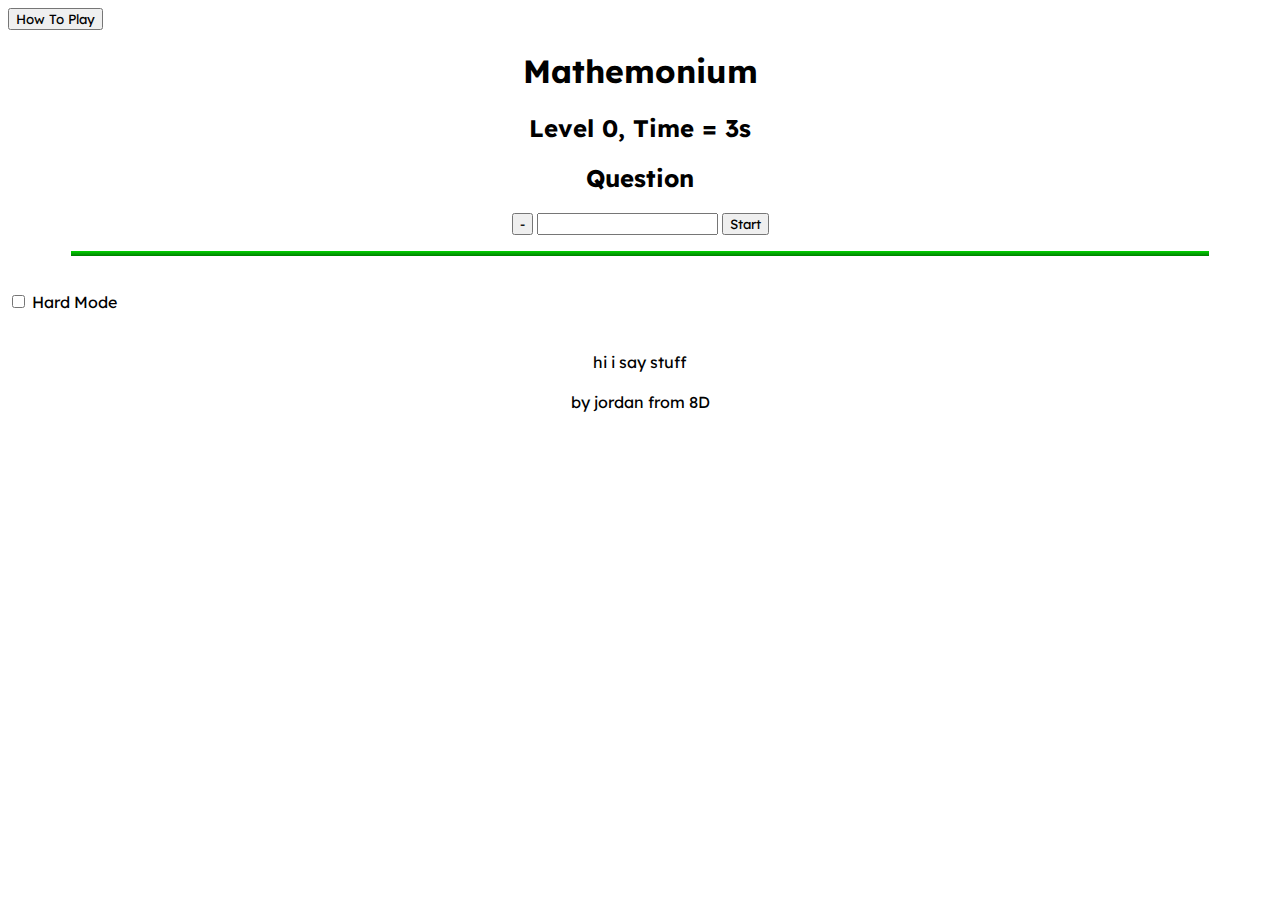
==== mathemonium/index.html @ b4a70548 "Algemonium now is mathemonium" ====
<!DOCTYPE html>
<html>

<head>
  <meta charset="utf-8">
  <meta name="viewport" content="width=device-width">
  <title>Speed math</title>
  <link href="../style.css" rel="stylesheet" type="text/css" />
</head>

<body>
  <button onclick="location.replace('rules')">How To Play</button>
  <center id="coa">
    
    <h1 id="title">Mathemonium</h1>
    <h2 id="stats">Level 0, Time = 3s</h2>
  
  
  <h2 id="question">Question</h2>
    <button id="minus" onclick="document.getElementById('answer').value = document.getElementById('answer').value * -1">-</button>
       <input type="number" id="answer">
  
    <button id="start" onclick="startGame(); document.getElementById('start').remove()">Start</button>
    <br>
    <div id="timer">
      <div id="hsmsms" class="algemonium-timer"><div id="bar"></div></div>
    </div>
    
  <div></div>
</div>
    
  
  </center>
  <br>
  <input type="checkbox" name="hard" id="hard">

  <label for="hard">Hard Mode</label>
  <center>
    <br>
    <br>
    <div id="HelpfulGuy">
       hi i say stuff
    </div>
    
    <br>
    by jordan from 8D
  </center>
  <div id="alienDiv">
   

  </div>
  <div id="lights"></div>
  
  <script src="../mathemonium/script2.js"></script>
</body>

</html>
---- style.css ----
@import url('https://fonts.googleapis.com/css2?family=Creepster&family=Lexend:wght@100..900&family=Montserrat:ital,wght@0,100..900;1,100..900&family=Roboto:wght@700&display=swap');

html {
  height: 100%;
  width: 100%;
}

* {
  font-family: 'Lexend', sans-serif;
}

.boo {
  z-index:5;
  
  position: relative;
  bottom:100px;
  height: 100%;
  width: 100%;
  
  animation: fadeIn 0.7s;
}
.gremlin {
  z-index:50;

  position: relative;
  bottom:250px;
  right:150%;
  animation: whoop 7s;
}

.boo2 {
  z-index:5;
  
  
  position: relative;
  bottom:100px;
  height: 100%;
  width: 100%;
  animation: fadeOut 2s;
}



 .round-time-bar, .algemonium-timer{
  margin: 1rem;
  overflow: hidden;
}
.round-time-bar div, .algemonium-timer div{
  height: 5px;
  animation: roundtime calc(var(--duration) * 1s) steps(var(--duration))
    forwards;
  transform-origin: left center;
  background: linear-gradient(to bottom, #01d300, #007b01);
}

.round-time-bar[data-style="smooth"] div {
  animation: roundtime calc(var(--duration) * 1s) linear forwards;
}




.round-time-bar[data-style="fixed"] div {
  width: calc(var(--duration) * 5%);
}

.round-time-bar[data-color="blue"] div {
  background: linear-gradient(to bottom, #64b5f6, #1565c0);
}

@keyframes roundtime {
  to {
    /* More performant than `width` */
    transform: scaleX(0);
  }
}

.lightBulb {
  z-index:50;
  position: relative;
  top:-650px;
  left:20%;
  animation: byeLight 1.5s; 
}

.lightBulbNormal {
  z-index:50;
  position: relative;
  top:-390px;
  left:20%;
}

.lightBulb2 {
  z-index:50;
  position: relative;
  top:-390px;
  left:20%;
  animation: byeLight2 0.5s;
}

@keyframes fadeIn {
  0% { opacity: 0; }
  100% { opacity: 1; }
}

@keyframes fadeOut {
  0% { opacity: 1; }
  100% { opacity: 0; }
}


@keyframes whoop {
  0% { right: 150%; }
  100% { right: -250%; }
}

@keyframes byeLight {
  0% {top: -650px;
  }
  100% {top: -390px}
}

@keyframes byeLight2 {
  0% {top: -390px; 
  }
  100% {top: -650px}
}
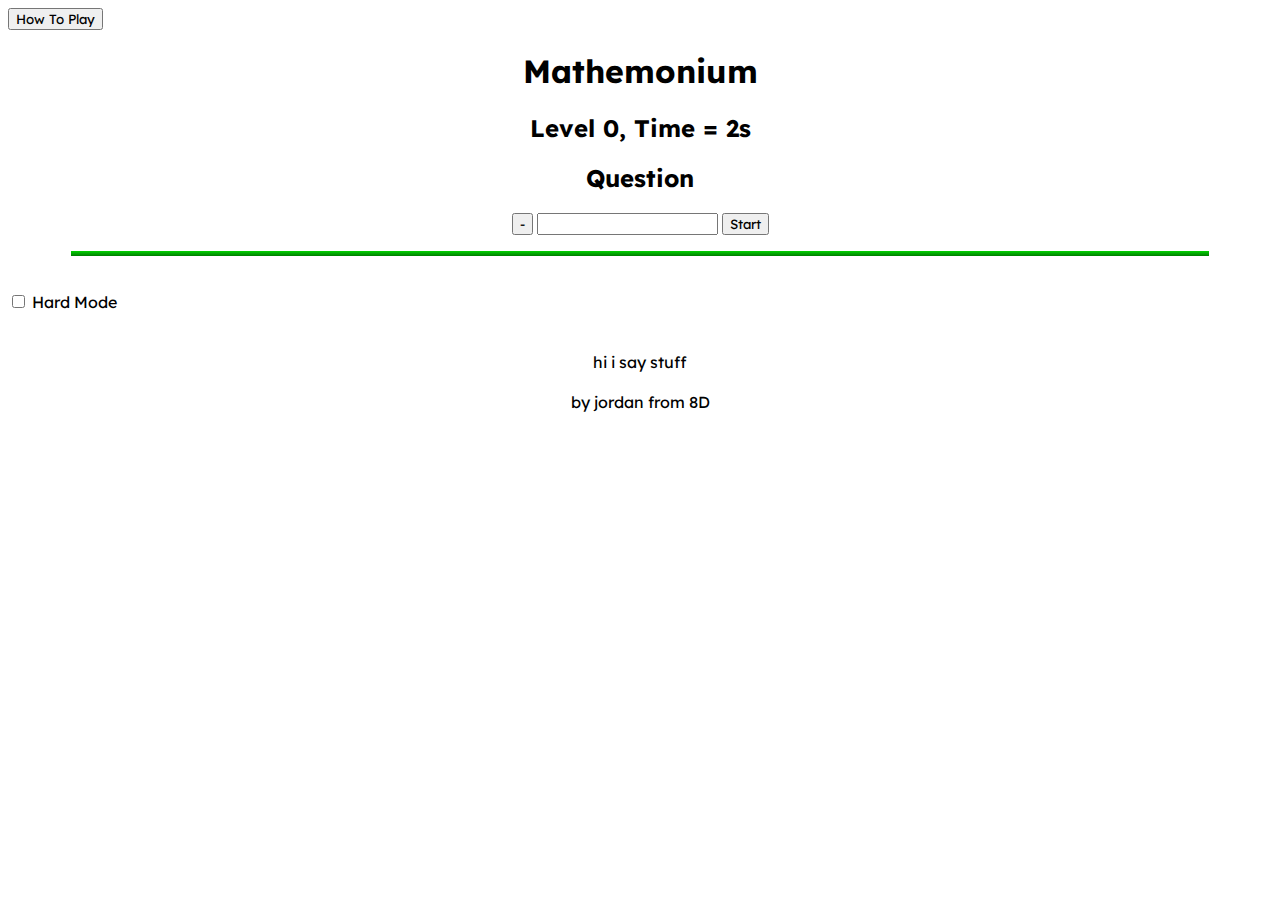
==== commit 1c3cc2ea: "ALIEN NO WAY OMG" ====
--- a/mathemonium/index.html
+++ b/mathemonium/index.html
@@ -13,7 +13,7 @@
   <center id="coa">
     
     <h1 id="title">Mathemonium</h1>
-    <h2 id="stats">Level 0, Time = 3s</h2>
+    <h2 id="stats">Level 0, Time = 2s</h2>
   
   
   <h2 id="question">Question</h2>
